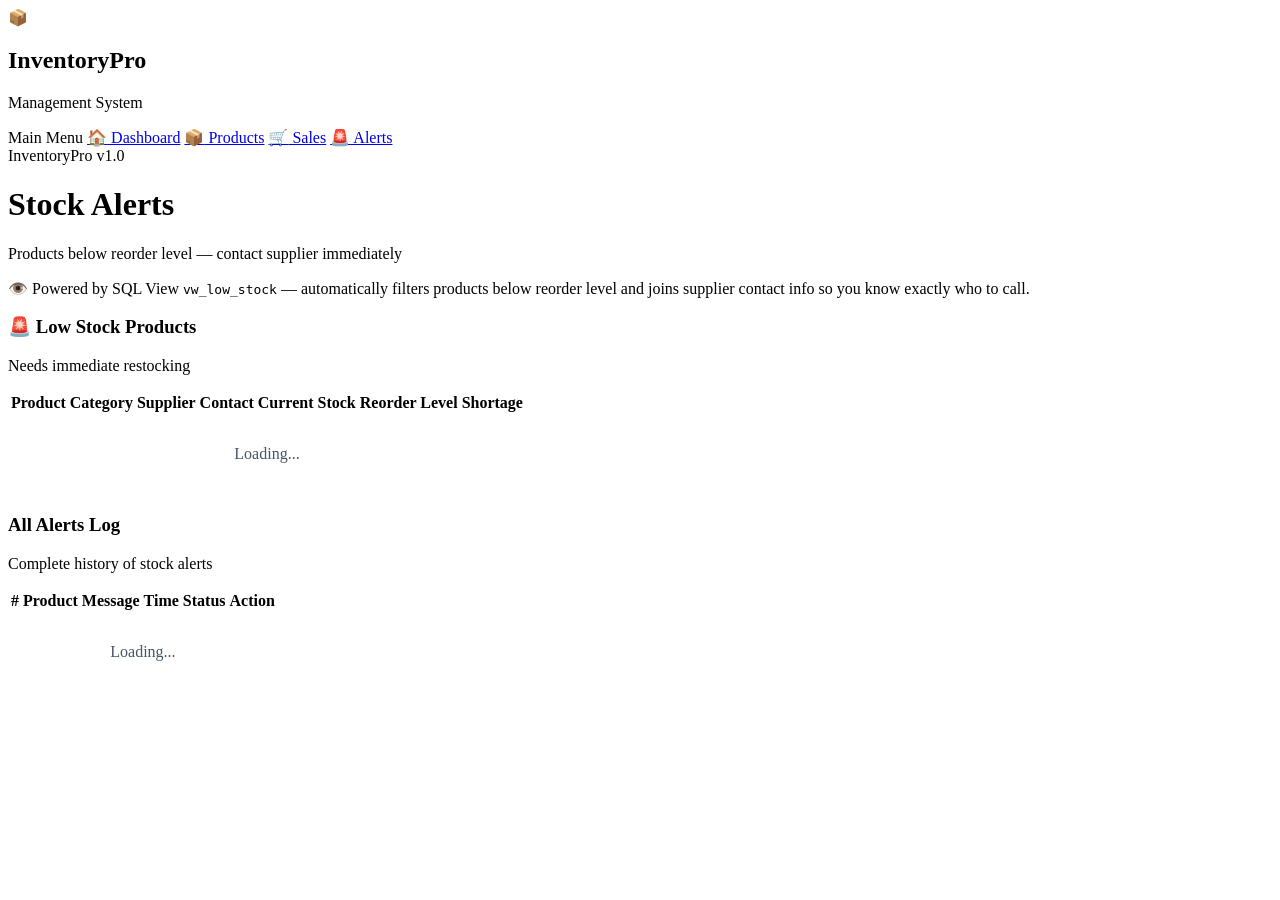
==== templates/alerts.html @ 07bdcb0a "Rename alerts.html to templates/alerts.html" ====
<!DOCTYPE html>
<html lang="en">
<head>
  <meta charset="UTF-8"/>
  <title>Alerts — InventoryPro</title>
  <link href="/static/css/style.css" rel="stylesheet"/>
</head>
<body>
  <aside class="sidebar">
    <div class="sidebar-brand">
      <div class="brand-icon">📦</div>
      <h2>InventoryPro</h2><p>Management System</p>
    </div>
    <span class="nav-section-title">Main Menu</span>
    <a href="/"         class="nav-link"><span class="nav-icon">🏠</span> Dashboard</a>
    <a href="/products" class="nav-link"><span class="nav-icon">📦</span> Products</a>
    <a href="/sales"    class="nav-link"><span class="nav-icon">🛒</span> Sales</a>
    <a href="/alerts"   class="nav-link active"><span class="nav-icon">🚨</span> Alerts</a>
    <div class="sidebar-footer">InventoryPro v1.0</div>
  </aside>

  <main class="main-content">
    <div class="page-header">
      <h1>Stock Alerts</h1>
      <p>Products below reorder level — contact supplier immediately</p>
    </div>

    <!-- VIEW INFO -->
    <div class="info-box">
      <span class="icon">👁️</span>
      <span>Powered by SQL View <code>vw_low_stock</code> — automatically filters products below reorder level and joins supplier contact info so you know exactly who to call.</span>
    </div>

    <!-- LOW STOCK TABLE -->
    <div class="card">
      <div class="card-header"><div><h3>🚨 Low Stock Products</h3><p>Needs immediate restocking</p></div></div>
      <div class="table-wrap">
        <table>
          <thead>
            <tr><th>Product</th><th>Category</th><th>Supplier</th><th>Contact</th><th>Current Stock</th><th>Reorder Level</th><th>Shortage</th></tr>
          </thead>
          <tbody id="lowstock-body">
            <tr><td colspan="7" style="text-align:center;padding:30px;color:#475569">Loading...</td></tr>
          </tbody>
        </table>
      </div>
    </div>

    <!-- ALERTS LOG -->
    <div class="card">
      <div class="card-header"><div><h3>All Alerts Log</h3><p>Complete history of stock alerts</p></div></div>
      <div class="table-wrap">
        <table>
          <thead>
            <tr><th>#</th><th>Product</th><th>Message</th><th>Time</th><th>Status</th><th>Action</th></tr>
          </thead>
          <tbody id="alerts-body">
            <tr><td colspan="6" style="text-align:center;padding:30px;color:#475569">Loading...</td></tr>
          </tbody>
        </table>
      </div>
    </div>
  </main>

  <script>
    async function loadLowStock() {
      const data = await fetch("/api/products").then(r => r.json());
      const low = data.filter(p => p.stock_qty < p.reorder_level);
      const tbody = document.getElementById("lowstock-body");
      if (low.length === 0) {
        tbody.innerHTML = `<tr><td colspan="7" style="text-align:center;padding:30px;color:#4ade80">✅ All products are sufficiently stocked!</td></tr>`;
        return;
      }
      tbody.innerHTML = low.map(p => `
        <tr>
          <td class="td-bold">${p.product}</td>
          <td>${p.category}</td><td>${p.supplier}</td><td>${p.supplier_city}</td>
          <td><span class="badge badge-danger">${p.stock_qty}</span></td>
          <td>${p.reorder_level}</td>
          <td><span class="badge badge-warning">-${p.reorder_level - p.stock_qty} units</span></td>
        </tr>`).join("");
    }

    async function loadAlerts() {
      const data = await fetch("/api/alerts").then(r => r.json());
      document.getElementById("alerts-body").innerHTML = data.map(a => `
        <tr>
          <td><span class="badge badge-info">#${a.alert_id}</span></td>
          <td class="td-bold">${a.product}</td>
          <td style="font-size:12px;color:#64748b">${a.alert_message}</td>
          <td style="font-size:12px">${a.alert_time}</td>
          <td>${a.is_resolved
            ? '<span class="badge badge-success">Resolved</span>'
            : '<span class="badge badge-danger">Active</span>'}</td>
          <td>${!a.is_resolved
            ? `<button class="btn-resolve" onclick="resolveAlert(${a.alert_id})">✓ Resolve</button>`
            : '<span style="color:#475569;font-size:12px">—</span>'}</td>
        </tr>`).join("");
    }

    async function resolveAlert(id) {
      await fetch(`/api/alerts/${id}/resolve`, { method: "POST" });
      loadAlerts();
    }

    loadLowStock(); loadAlerts();
  </script>
</body>
</html>
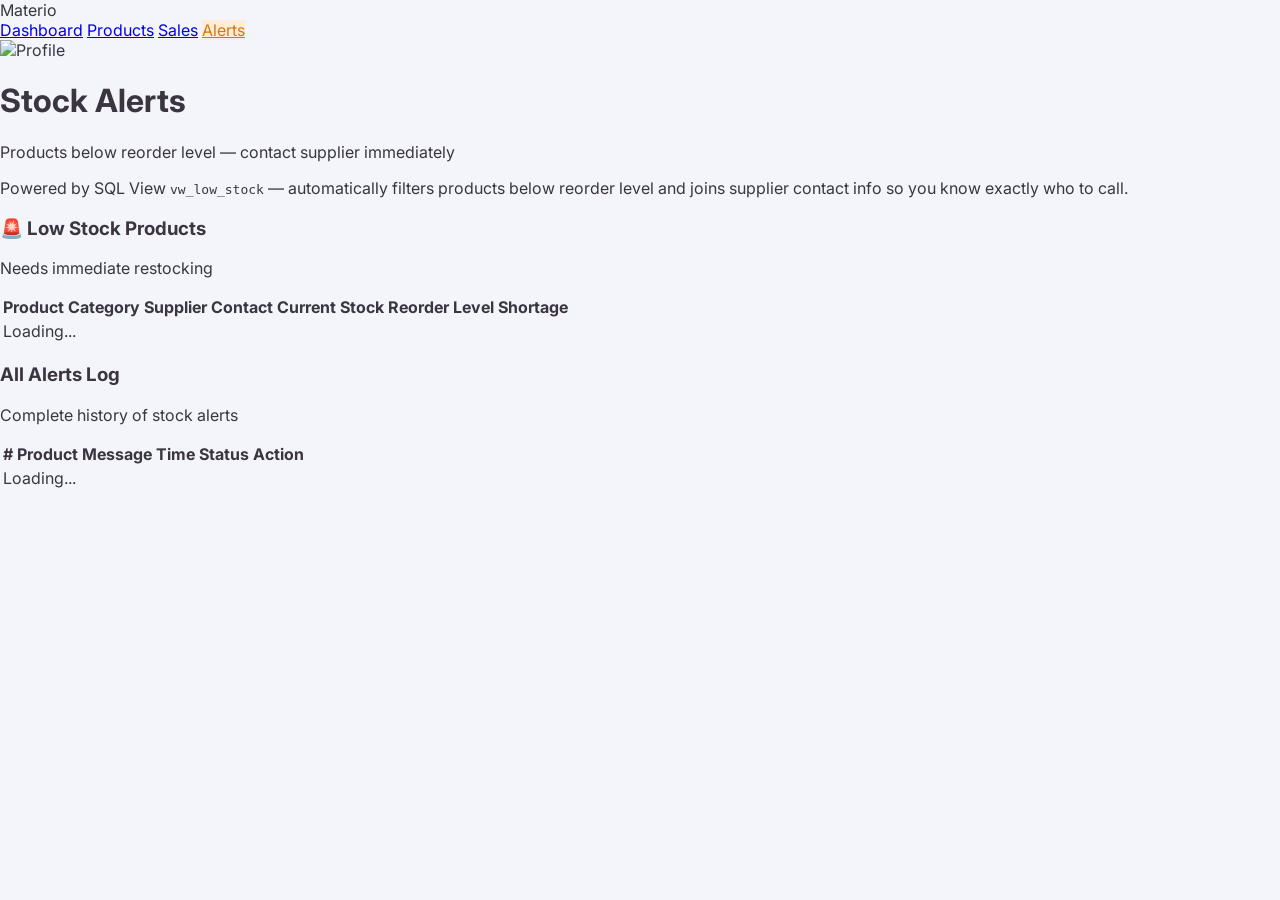
==== commit 8a70942f: "Updated UI to 2.O version" ====
--- a/templates/alerts.html
+++ b/templates/alerts.html
@@ -1,109 +1,203 @@
-<!DOCTYPE html>
-<html lang="en">
-<head>
-  <meta charset="UTF-8"/>
-  <title>Alerts — InventoryPro</title>
-  <link href="/static/css/style.css" rel="stylesheet"/>
-</head>
-<body>
-  <aside class="sidebar">
-    <div class="sidebar-brand">
-      <div class="brand-icon">📦</div>
-      <h2>InventoryPro</h2><p>Management System</p>
-    </div>
-    <span class="nav-section-title">Main Menu</span>
-    <a href="/"         class="nav-link"><span class="nav-icon">🏠</span> Dashboard</a>
-    <a href="/products" class="nav-link"><span class="nav-icon">📦</span> Products</a>
-    <a href="/sales"    class="nav-link"><span class="nav-icon">🛒</span> Sales</a>
-    <a href="/alerts"   class="nav-link active"><span class="nav-icon">🚨</span> Alerts</a>
-    <div class="sidebar-footer">InventoryPro v1.0</div>
-  </aside>
-
-  <main class="main-content">
-    <div class="page-header">
-      <h1>Stock Alerts</h1>
-      <p>Products below reorder level — contact supplier immediately</p>
-    </div>
-
-    <!-- VIEW INFO -->
-    <div class="info-box">
-      <span class="icon">👁️</span>
-      <span>Powered by SQL View <code>vw_low_stock</code> — automatically filters products below reorder level and joins supplier contact info so you know exactly who to call.</span>
-    </div>
-
-    <!-- LOW STOCK TABLE -->
-    <div class="card">
-      <div class="card-header"><div><h3>🚨 Low Stock Products</h3><p>Needs immediate restocking</p></div></div>
-      <div class="table-wrap">
-        <table>
-          <thead>
-            <tr><th>Product</th><th>Category</th><th>Supplier</th><th>Contact</th><th>Current Stock</th><th>Reorder Level</th><th>Shortage</th></tr>
-          </thead>
-          <tbody id="lowstock-body">
-            <tr><td colspan="7" style="text-align:center;padding:30px;color:#475569">Loading...</td></tr>
-          </tbody>
-        </table>
-      </div>
-    </div>
-
-    <!-- ALERTS LOG -->
-    <div class="card">
-      <div class="card-header"><div><h3>All Alerts Log</h3><p>Complete history of stock alerts</p></div></div>
-      <div class="table-wrap">
-        <table>
-          <thead>
-            <tr><th>#</th><th>Product</th><th>Message</th><th>Time</th><th>Status</th><th>Action</th></tr>
-          </thead>
-          <tbody id="alerts-body">
-            <tr><td colspan="6" style="text-align:center;padding:30px;color:#475569">Loading...</td></tr>
-          </tbody>
-        </table>
-      </div>
-    </div>
-  </main>
-
-  <script>
-    async function loadLowStock() {
-      const data = await fetch("/api/products").then(r => r.json());
-      const low = data.filter(p => p.stock_qty < p.reorder_level);
-      const tbody = document.getElementById("lowstock-body");
-      if (low.length === 0) {
-        tbody.innerHTML = `<tr><td colspan="7" style="text-align:center;padding:30px;color:#4ade80">✅ All products are sufficiently stocked!</td></tr>`;
-        return;
-      }
-      tbody.innerHTML = low.map(p => `
-        <tr>
-          <td class="td-bold">${p.product}</td>
-          <td>${p.category}</td><td>${p.supplier}</td><td>${p.supplier_city}</td>
-          <td><span class="badge badge-danger">${p.stock_qty}</span></td>
-          <td>${p.reorder_level}</td>
-          <td><span class="badge badge-warning">-${p.reorder_level - p.stock_qty} units</span></td>
-        </tr>`).join("");
-    }
-
-    async function loadAlerts() {
-      const data = await fetch("/api/alerts").then(r => r.json());
-      document.getElementById("alerts-body").innerHTML = data.map(a => `
-        <tr>
-          <td><span class="badge badge-info">#${a.alert_id}</span></td>
-          <td class="td-bold">${a.product}</td>
-          <td style="font-size:12px;color:#64748b">${a.alert_message}</td>
-          <td style="font-size:12px">${a.alert_time}</td>
-          <td>${a.is_resolved
-            ? '<span class="badge badge-success">Resolved</span>'
-            : '<span class="badge badge-danger">Active</span>'}</td>
-          <td>${!a.is_resolved
-            ? `<button class="btn-resolve" onclick="resolveAlert(${a.alert_id})">✓ Resolve</button>`
-            : '<span style="color:#475569;font-size:12px">—</span>'}</td>
-        </tr>`).join("");
-    }
-
-    async function resolveAlert(id) {
-      await fetch(`/api/alerts/${id}/resolve`, { method: "POST" });
-      loadAlerts();
-    }
-
-    loadLowStock(); loadAlerts();
-  </script>
-</body>
-</html>
+<!DOCTYPE html>
+<html lang="en">
+<head>
+    <meta charset="UTF-8">
+    <meta name="viewport" content="width=device-width, initial-scale=1.0">
+    <title>Alerts - InventoryPro</title>
+    <!-- Tailwind via CDN -->
+    <script src="https://cdn.tailwindcss.com"></script>
+    <script>
+        tailwind.config = {
+            theme: {
+                extend: {
+                    colors: { materio: '#FFB547', background: '#F8F9FB' }
+                }
+            }
+        }
+    </script>
+    <link href="https://fonts.googleapis.com/css2?family=Inter:wght@400;500;600;700&display=swap" rel="stylesheet">
+    <!-- Custom CSS -->
+    <link href="/static/css/style.css" rel="stylesheet">
+    <!-- Heroicons -->
+    <script src="https://unpkg.com/lucide@latest"></script>
+    <style>
+        body { font-family: 'Inter', sans-serif; background-color: #F4F5FA; min-height: 100vh; overflow-x: hidden; }
+        .pill-active { background-color: #FDEEDC; color: #D97706; }
+    </style>
+</head>
+<body class="text-gray-800">
+    <div class="max-w-[1440px] px-8 py-8 mx-auto flex flex-col min-h-screen relative">
+        <!-- Top Navbar Area -->
+        <header class="flex items-center justify-between mb-10 w-full sticky top-0 bg-[#F4F5FA] pt-8 pb-4 z-50 -mt-8">
+            <!-- Brand Logo -->
+            <div class="flex items-center space-x-2.5">
+                <div class="h-8 w-8 relative flex items-center justify-center">
+                    <div class="absolute inset-0 bg-[#FFB547] rounded-tl-lg rounded-bl-lg rounded-br text-transparent" style="transform: skewY(-15deg) scaleY(1.1);"></div>
+                    <div class="absolute right-0 bottom-0 top-0 w-2.5 bg-orange-500 rounded-r shadow-sm"></div>
+                </div>
+                <span class="text-xl font-bold tracking-tight text-gray-900">Materio</span>
+            </div>
+
+            <!-- Central Pill Navigation -->
+            <nav class="hidden md:flex bg-white rounded-full p-1 shadow-sm border border-gray-100 items-center space-x-1 absolute left-1/2 transform -translate-x-1/2">
+                <a href="/" class="text-gray-500 hover:text-gray-800 px-6 py-2 rounded-full text-sm font-medium transition">Dashboard</a>
+                <a href="/products" class="text-gray-500 hover:text-gray-800 px-6 py-2 rounded-full text-sm font-medium transition">Products</a>
+                <a href="/sales" class="text-gray-500 hover:text-gray-800 px-6 py-2 rounded-full text-sm font-medium transition">Sales</a>
+                <a href="/alerts" class="pill-active font-semibold px-6 py-2 rounded-full text-sm transition">Alerts</a>
+            </nav>
+
+            <!-- Right Profile & Utilities -->
+            <div class="flex items-center space-x-4">
+                <div class="relative cursor-pointer text-gray-400 hover:text-gray-700 transition">
+                    <i data-lucide="bell" class="w-5 h-5"></i>
+                    <span class="absolute -top-0.5 -right-0.5 w-2 h-2 bg-materio rounded-full ring-2 ring-[#F4F5FA]"></span>
+                </div>
+                <img src="https://ui-avatars.com/api/?name=Admin&background=0F172A&color=fff" alt="Profile" class="w-9 h-9 rounded-full shadow-sm cursor-pointer border-2 border-white">
+            </div>
+        </header>
+
+        <!-- Main Content Area with Side Icons -->
+        <div class="flex flex-1 relative">
+            
+            <!-- Left Floating Sidebar Icons -->
+            <aside class="w-12 flex flex-col items-center space-y-3 sticky top-32 h-fit z-10 hidden md:flex">
+                <a href="#" id="btn-calendar" class="w-12 h-12 bg-white rounded-2xl shadow-sm border border-gray-100 flex items-center justify-center text-gray-400 hover:text-gray-700 hover:shadow transition">
+                    <i data-lucide="calendar" class="w-5 h-5"></i>
+                </a>
+                <a href="#" id="btn-chart" class="w-12 h-12 bg-white rounded-2xl shadow-sm border border-gray-100 flex items-center justify-center text-gray-400 hover:text-gray-700 hover:shadow transition">
+                    <i data-lucide="bar-chart-2" class="w-5 h-5"></i>
+                </a>
+                <a href="#" id="btn-truck" class="w-12 h-12 bg-white rounded-2xl shadow-sm border border-gray-100 flex items-center justify-center text-gray-400 hover:text-gray-700 hover:shadow transition">
+                    <i data-lucide="truck" class="w-5 h-5"></i>
+                </a>
+                <a href="#" id="btn-users" class="w-12 h-12 bg-white rounded-2xl shadow-sm border border-gray-100 flex items-center justify-center text-gray-400 hover:text-gray-700 hover:shadow transition">
+                    <i data-lucide="users" class="w-5 h-5"></i>
+                </a>
+                <a href="#" id="btn-alert" class="w-12 h-12 bg-white rounded-2xl shadow-sm border border-gray-100 flex items-center justify-center text-gray-400 hover:text-gray-700 hover:shadow transition">
+                    <i data-lucide="alert-triangle" class="w-5 h-5"></i>
+                </a>
+            </aside>
+
+            <!-- Main Body -->
+            <main class="flex-1 w-full md:pl-28">
+
+
+            
+            <div class="mb-6">
+                <h1 class="text-3xl font-semibold text-gray-800">Stock Alerts</h1>
+                <p class="text-gray-500 mt-1">Products below reorder level — contact supplier immediately</p>
+            </div>
+
+            <div class="bg-gray-50 border border-gray-200 text-gray-700 px-4 py-3 rounded-xl mb-6 flex items-start text-sm shadow-sm">
+                <i data-lucide="info" class="w-5 h-5 mr-3 mt-0.5 text-gray-400"></i>
+                <span>Powered by SQL View <code class="bg-white border text-gray-800 px-1.5 py-0.5 rounded font-mono mx-1 shadow-sm">vw_low_stock</code> — automatically filters products below reorder level and joins supplier contact info so you know exactly who to call.</span>
+            </div>
+
+            <!-- LOW STOCK TABLE -->
+            <div class="bg-white rounded-2xl shadow-sm border border-gray-50 overflow-hidden mb-8 stat-card flex flex-col">
+                <div class="p-6 border-b border-gray-50 pb-5">
+                    <h3 class="text-lg font-semibold text-gray-800 flex items-center">🚨 Low Stock Products</h3>
+                    <p class="text-gray-500 text-sm mt-1">Needs immediate restocking</p>
+                </div>
+                <div class="overflow-x-auto w-full">
+                    <table class="w-full text-left text-sm whitespace-nowrap">
+                        <thead class="bg-gray-50/50 text-gray-500 border-b border-gray-100">
+                            <tr>
+                                <th class="px-6 py-4 font-medium">Product</th>
+                                <th class="px-6 py-4 font-medium">Category</th>
+                                <th class="px-6 py-4 font-medium">Supplier</th>
+                                <th class="px-6 py-4 font-medium">Contact</th>
+                                <th class="px-6 py-4 font-medium">Current Stock</th>
+                                <th class="px-6 py-4 font-medium">Reorder Level</th>
+                                <th class="px-6 py-4 font-medium">Shortage</th>
+                            </tr>
+                        </thead>
+                        <tbody id="lowstock-body" class="divide-y divide-gray-50 text-gray-700 border-b border-gray-100">
+                            <tr><td colspan="7" class="px-6 py-8 text-center text-gray-400">Loading...</td></tr>
+                        </tbody>
+                    </table>
+                </div>
+            </div>
+
+            <!-- ALERTS LOG -->
+            <div class="bg-white rounded-2xl shadow-sm border border-gray-50 overflow-hidden stat-card flex flex-col">
+                <div class="p-6 border-b border-gray-50 pb-5">
+                    <h3 class="text-lg font-semibold text-gray-800 flex items-center">All Alerts Log</h3>
+                    <p class="text-gray-500 text-sm mt-1">Complete history of stock alerts</p>
+                </div>
+                <div class="overflow-x-auto w-full">
+                    <table class="w-full text-left text-sm whitespace-nowrap">
+                        <thead class="bg-gray-50/50 text-gray-500 border-b border-gray-100">
+                            <tr>
+                                <th class="px-6 py-4 font-medium">#</th>
+                                <th class="px-6 py-4 font-medium">Product</th>
+                                <th class="px-6 py-4 font-medium">Message</th>
+                                <th class="px-6 py-4 font-medium">Time</th>
+                                <th class="px-6 py-4 font-medium">Status</th>
+                                <th class="px-6 py-4 font-medium">Action</th>
+                            </tr>
+                        </thead>
+                        <tbody id="alerts-body" class="divide-y divide-gray-50 text-gray-700">
+                            <tr><td colspan="6" class="px-6 py-8 text-center text-gray-400">Loading...</td></tr>
+                        </tbody>
+                    </table>
+                </div>
+            </div>
+            
+            </main>
+        </div>
+    </div>
+
+    <script>
+        lucide.createIcons();
+
+        async function loadLowStock() {
+            const data = await fetch("/api/products").then(r => r.json());
+            const low = data.filter(p => p.stock_qty < p.reorder_level);
+            const tbody = document.getElementById("lowstock-body");
+            if (low.length === 0) {
+                tbody.innerHTML = `<tr><td colspan="7" class="px-6 py-10 text-center flex-col flex items-center justify-center text-green-500 font-medium">
+                    <i data-lucide="check-circle" class="w-8 h-8 mb-2"></i> All products are sufficiently stocked!
+                </td></tr>`;
+                lucide.createIcons();
+                return;
+            }
+            tbody.innerHTML = low.map(p => `
+                <tr class="hover:bg-gray-50/50 transition">
+                    <td class="px-6 py-4 font-semibold text-gray-900">${p.product}</td>
+                    <td class="px-6 py-4 text-gray-500">${p.category}</td>
+                    <td class="px-6 py-4">${p.supplier}</td>
+                    <td class="px-6 py-4 text-gray-500">${p.supplier_city || '-'}</td>
+                    <td class="px-6 py-4"><span class="bg-gray-800 text-white px-2.5 py-1 rounded-md text-xs font-semibold shadow-sm">${p.stock_qty}</span></td>
+                    <td class="px-6 py-4 text-gray-500">${p.reorder_level}</td>
+                    <td class="px-6 py-4"><span class="bg-gray-100 text-gray-600 border border-gray-200 px-2.5 py-1 rounded-md text-xs font-medium shadow-sm flex items-center w-fit"><i data-lucide="trending-down" class="w-3 h-3 mr-1"></i> -${p.reorder_level - p.stock_qty} units</span></td>
+                </tr>`).join("");
+        }
+
+        async function loadAlerts() {
+            const data = await fetch("/api/alerts").then(r => r.json());
+            document.getElementById("alerts-body").innerHTML = data.map(a => `
+                <tr class="hover:bg-gray-50/50 transition border-b border-gray-50">
+                    <td class="px-6 py-4"><span class="bg-gray-100 text-gray-600 border border-gray-200 px-2 py-1 rounded-md text-xs font-semibold shadow-sm">#${a.alert_id}</span></td>
+                    <td class="px-6 py-4 font-semibold text-gray-900">${a.product}</td>
+                    <td class="px-6 py-4 text-gray-500"><div class="truncate max-w-sm">${a.alert_message}</div></td>
+                    <td class="px-6 py-4 text-gray-500 text-xs">${a.alert_time}</td>
+                    <td class="px-6 py-4">${a.is_resolved
+                        ? '<span class="bg-gray-50 text-gray-500 border border-gray-200 px-2.5 py-1 rounded text-xs font-medium shadow-sm flex items-center w-fit"><i data-lucide="check" class="w-3 h-3 mr-1"></i> Resolved</span>'
+                        : '<span class="bg-gray-800 text-white border border-gray-700 px-2.5 py-1 rounded text-xs font-semibold shadow-sm flex items-center w-fit"><i data-lucide="alert-circle" class="w-3 h-3 mr-1"></i> Active</span>'}</td>
+                    <td class="px-6 py-4">${!a.is_resolved
+                        ? '<button class="bg-white border border-gray-200 text-gray-700 hover:bg-gray-50 hover:text-gray-900 px-3 py-1.5 rounded-md text-xs transition shadow-[0_1px_2px_rgba(0,0,0,0.05)] font-medium flex items-center" onclick="resolveAlert(' + a.alert_id + ')"><i data-lucide="check" class="w-3 h-3 mr-1"></i> Resolve</button>'
+                        : '<span class="text-gray-300">—</span>'}</td>
+                </tr>`).join("");
+            lucide.createIcons();
+        }
+
+        async function resolveAlert(id) {
+            await fetch(`/api/alerts/${id}/resolve`, { method: "POST" });
+            loadAlerts();
+        }
+
+        loadLowStock(); loadAlerts();
+    </script>
+</body>
+</html>
--- a/static/css/style.css
+++ b/static/css/style.css
@@ -0,0 +1,77 @@
+@import url('https://fonts.googleapis.com/css2?family=Inter:wght@400;500;600;700&display=swap');
+
+:root {
+  --primary-color: #FFB547;
+  --bg-color: #F8F9FB;
+  --card-bg: #FFFFFF;
+  --text-main: #3A3541;
+  --text-muted: #89868D;
+  --highlight-color: #FFF3E0;
+}
+
+body {
+  font-family: 'Inter', sans-serif;
+  background-color: var(--bg-color);
+  color: var(--text-main);
+  margin: 0;
+  padding: 0;
+}
+
+/* Sidebar Active & Hover States */
+.sidebar-item {
+  transition: all 0.3s ease;
+}
+
+.sidebar-item:hover {
+  background-color: #f3f4f6;
+  transform: translateX(4px);
+}
+
+.sidebar-item.active {
+  background-color: var(--highlight-color);
+  color: #E65100;
+  font-weight: 600;
+}
+
+.sidebar-item.active .icon {
+  color: var(--primary-color);
+}
+
+/* Card Styles */
+.stat-card {
+  transition: transform 0.3s ease, box-shadow 0.3s ease;
+}
+
+.stat-card:hover {
+  transform: translateY(-5px);
+  box-shadow: 0 10px 20px rgba(0, 0, 0, 0.05);
+}
+
+/* Utilities */
+.text-primary-materio {
+  color: var(--primary-color);
+}
+
+.bg-primary-materio {
+  background-color: var(--primary-color);
+}
+
+.bg-materio-gradient {
+  background: linear-gradient(135deg, rgba(255,181,71,0.2) 0%, rgba(255,181,71,0.05) 100%);
+}
+
+.progress-bar-fill {
+  background-color: var(--primary-color);
+  transition: width 1s ease-in-out;
+}
+
+.icon-box {
+  display: flex;
+  align-items: center;
+  justify-content: center;
+  width: 40px;
+  height: 40px;
+  border-radius: 8px;
+  background-color: #f3f4f6;
+  color: var(--text-muted);
+}
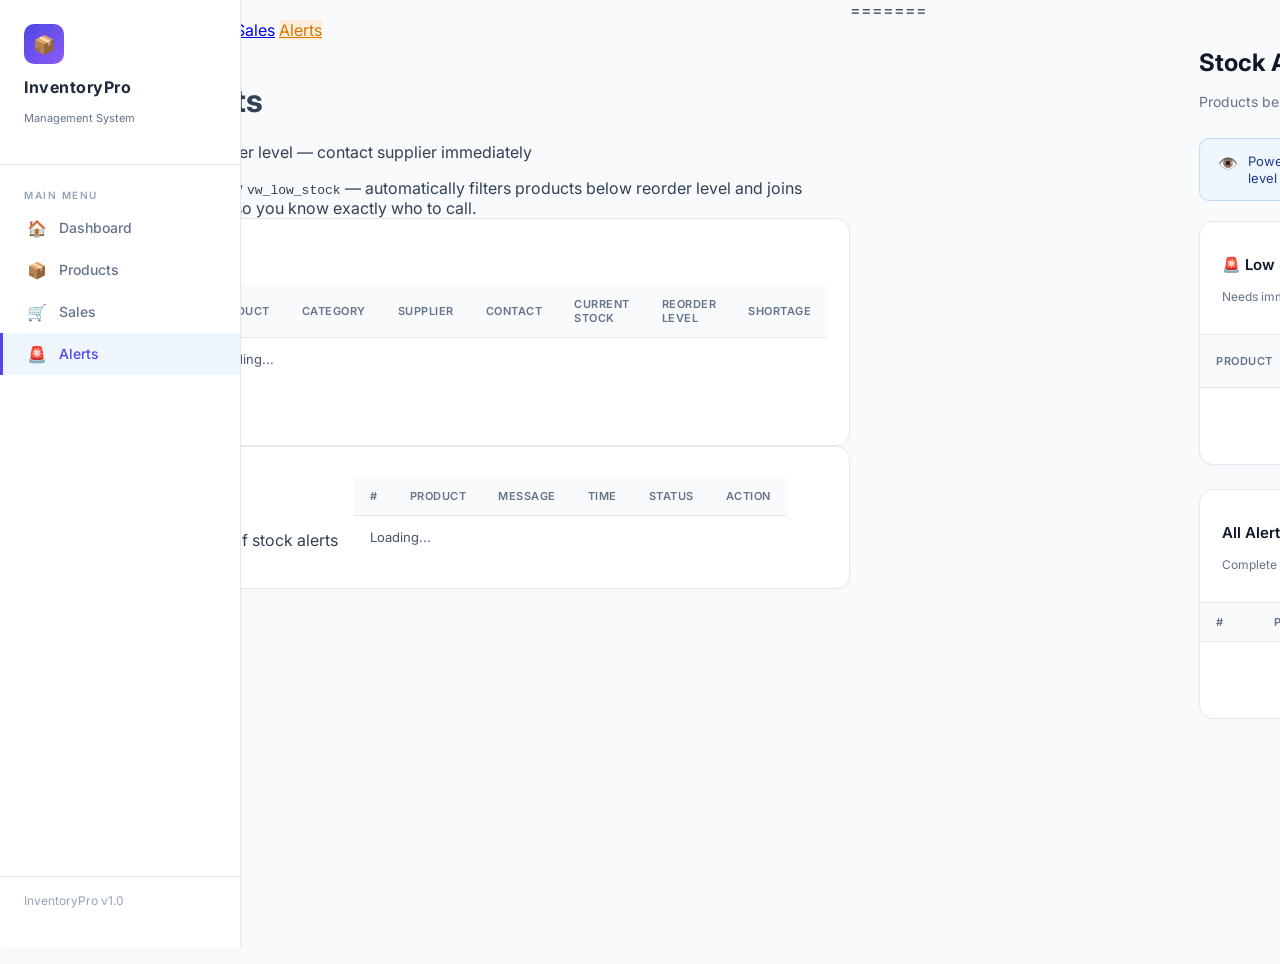
==== commit 568eb0a2: "Updated Entire Frontend" ====
--- a/templates/alerts.html
+++ b/templates/alerts.html
@@ -1,3 +1,4 @@
+<<<<<<< HEAD
 <!DOCTYPE html>
 <html lang="en">
 <head>
@@ -200,4 +201,115 @@
         loadLowStock(); loadAlerts();
     </script>
 </body>
-</html>+</html>
+=======
+<!DOCTYPE html>
+<html lang="en">
+<head>
+  <meta charset="UTF-8"/>
+  <title>Alerts — InventoryPro</title>
+  <link href="/static/css/style.css" rel="stylesheet"/>
+</head>
+<body>
+  <aside class="sidebar">
+    <div class="sidebar-brand">
+      <div class="brand-icon">📦</div>
+      <h2>InventoryPro</h2><p>Management System</p>
+    </div>
+    <span class="nav-section-title">Main Menu</span>
+    <a href="/"         class="nav-link"><span class="nav-icon">🏠</span> Dashboard</a>
+    <a href="/products" class="nav-link"><span class="nav-icon">📦</span> Products</a>
+    <a href="/sales"    class="nav-link"><span class="nav-icon">🛒</span> Sales</a>
+    <a href="/alerts"   class="nav-link active"><span class="nav-icon">🚨</span> Alerts</a>
+    <div class="sidebar-footer">InventoryPro v1.0</div>
+  </aside>
+
+  <main class="main-content">
+    <div class="page-header">
+      <h1>Stock Alerts</h1>
+      <p>Products below reorder level — contact supplier immediately</p>
+    </div>
+
+    <!-- VIEW INFO -->
+    <div class="info-box">
+      <span class="icon">👁️</span>
+      <span>Powered by SQL View <code>vw_low_stock</code> — automatically filters products below reorder level and joins supplier contact info so you know exactly who to call.</span>
+    </div>
+
+    <!-- LOW STOCK TABLE -->
+    <div class="card">
+      <div class="card-header"><div><h3>🚨 Low Stock Products</h3><p>Needs immediate restocking</p></div></div>
+      <div class="table-wrap">
+        <table>
+          <thead>
+            <tr><th>Product</th><th>Category</th><th>Supplier</th><th>Contact</th><th>Current Stock</th><th>Reorder Level</th><th>Shortage</th></tr>
+          </thead>
+          <tbody id="lowstock-body">
+            <tr><td colspan="7" style="text-align:center;padding:30px;color:#475569">Loading...</td></tr>
+          </tbody>
+        </table>
+      </div>
+    </div>
+
+    <!-- ALERTS LOG -->
+    <div class="card">
+      <div class="card-header"><div><h3>All Alerts Log</h3><p>Complete history of stock alerts</p></div></div>
+      <div class="table-wrap">
+        <table>
+          <thead>
+            <tr><th>#</th><th>Product</th><th>Message</th><th>Time</th><th>Status</th><th>Action</th></tr>
+          </thead>
+          <tbody id="alerts-body">
+            <tr><td colspan="6" style="text-align:center;padding:30px;color:#475569">Loading...</td></tr>
+          </tbody>
+        </table>
+      </div>
+    </div>
+  </main>
+
+  <script>
+    async function loadLowStock() {
+      const data = await fetch("/api/products").then(r => r.json());
+      const low = data.filter(p => p.stock_qty < p.reorder_level);
+      const tbody = document.getElementById("lowstock-body");
+      if (low.length === 0) {
+        tbody.innerHTML = `<tr><td colspan="7" style="text-align:center;padding:30px;color:#4ade80">✅ All products are sufficiently stocked!</td></tr>`;
+        return;
+      }
+      tbody.innerHTML = low.map(p => `
+        <tr>
+          <td class="td-bold">${p.product}</td>
+          <td>${p.category}</td><td>${p.supplier}</td><td>${p.supplier_city}</td>
+          <td><span class="badge badge-danger">${p.stock_qty}</span></td>
+          <td>${p.reorder_level}</td>
+          <td><span class="badge badge-warning">-${p.reorder_level - p.stock_qty} units</span></td>
+        </tr>`).join("");
+    }
+
+    async function loadAlerts() {
+      const data = await fetch("/api/alerts").then(r => r.json());
+      document.getElementById("alerts-body").innerHTML = data.map(a => `
+        <tr>
+          <td><span class="badge badge-info">#${a.alert_id}</span></td>
+          <td class="td-bold">${a.product}</td>
+          <td style="font-size:12px;color:#64748b">${a.alert_message}</td>
+          <td style="font-size:12px">${a.alert_time}</td>
+          <td>${a.is_resolved
+            ? '<span class="badge badge-success">Resolved</span>'
+            : '<span class="badge badge-danger">Active</span>'}</td>
+          <td>${!a.is_resolved
+            ? `<button class="btn-resolve" onclick="resolveAlert(${a.alert_id})">✓ Resolve</button>`
+            : '<span style="color:#475569;font-size:12px">—</span>'}</td>
+        </tr>`).join("");
+    }
+
+    async function resolveAlert(id) {
+      await fetch(`/api/alerts/${id}/resolve`, { method: "POST" });
+      loadAlerts();
+    }
+
+    loadLowStock(); loadAlerts();
+  </script>
+</body>
+</html>
+>>>>>>> e9850321be0d01f9bf24ae43ecd6dadbc2d1cb06
--- a/static/css/style.css
+++ b/static/css/style.css
@@ -1,3 +1,4 @@
+<<<<<<< HEAD
 @import url('https://fonts.googleapis.com/css2?family=Inter:wght@400;500;600;700&display=swap');
 
 :root {
@@ -74,4 +75,348 @@
   border-radius: 8px;
   background-color: #f3f4f6;
   color: var(--text-muted);
-}+}
+=======
+/* ========== BASE ========== */
+* { margin: 0; padding: 0; box-sizing: border-box; }
+
+body {
+  font-family: 'Inter', 'Segoe UI', sans-serif;
+  background: #f8fafc;
+  color: #334155;
+  display: flex;
+  min-height: 100vh;
+}
+
+/* ========== SIDEBAR ========== */
+.sidebar {
+  width: 240px;
+  min-height: 100vh;
+  background: #ffffff;
+  padding: 24px 0;
+  position: fixed;
+  top: 0; left: 0;
+  display: flex;
+  flex-direction: column;
+  border-right: 1px solid #e2e8f0;
+  z-index: 100;
+  box-shadow: 2px 0 10px rgba(0,0,0,0.02);
+}
+
+.sidebar-brand {
+  padding: 0 24px 28px;
+  border-bottom: 1px solid #e2e8f0;
+  margin-bottom: 16px;
+}
+
+.sidebar-brand .brand-icon {
+  width: 40px; height: 40px;
+  background: linear-gradient(135deg, #4f46e5, #8b5cf6);
+  border-radius: 10px;
+  display: flex; align-items: center; justify-content: center;
+  font-size: 18px; margin-bottom: 10px;
+  color: white;
+}
+
+.sidebar-brand h2 {
+  font-size: 16px; font-weight: 700;
+  color: #1e293b; letter-spacing: 0.5px;
+}
+
+.sidebar-brand p {
+  font-size: 11px; color: #64748b; margin-top: 2px;
+}
+
+.nav-section-title {
+  font-size: 10px; font-weight: 600;
+  color: #94a3b8; letter-spacing: 1.5px;
+  text-transform: uppercase;
+  padding: 8px 24px 6px;
+}
+
+.nav-link {
+  display: flex; align-items: center; gap: 12px;
+  padding: 11px 24px;
+  color: #64748b;
+  text-decoration: none;
+  font-size: 14px; font-weight: 500;
+  border-left: 3px solid transparent;
+  transition: all 0.2s;
+}
+
+.nav-link:hover {
+  background: #f1f5f9;
+  color: #334155;
+}
+
+.nav-link.active {
+  background: #eff6ff;
+  color: #4f46e5;
+  border-left-color: #4f46e5;
+}
+
+.nav-link .nav-icon { font-size: 16px; width: 20px; text-align: center; }
+
+.sidebar-footer {
+  margin-top: auto;
+  padding: 16px 24px;
+  border-top: 1px solid #e2e8f0;
+  font-size: 12px; color: #94a3b8;
+}
+
+/* ========== MAIN CONTENT ========== */
+.main-content {
+  margin-left: 240px;
+  flex: 1;
+  padding: 32px;
+  min-height: 100vh;
+}
+
+.page-header { margin-bottom: 28px; }
+.page-header h1 { font-size: 24px; font-weight: 700; color: #0f172a; }
+.page-header p  { font-size: 14px; color: #64748b; margin-top: 4px; }
+
+/* ========== STAT CARDS ========== */
+.stats-grid {
+  display: grid;
+  grid-template-columns: repeat(4, 1fr);
+  gap: 20px;
+  margin-bottom: 28px;
+}
+
+.stat-card {
+  background: #ffffff;
+  border: 1px solid #e2e8f0;
+  border-radius: 14px;
+  padding: 22px;
+  display: flex;
+  align-items: center;
+  gap: 16px;
+  transition: transform 0.2s, box-shadow 0.2s;
+  cursor: default;
+  box-shadow: 0 2px 4px rgba(0,0,0,0.02);
+}
+
+.stat-card:hover {
+  transform: translateY(-3px);
+  box-shadow: 0 10px 25px rgba(0,0,0,0.05);
+}
+
+.stat-icon {
+  width: 50px; height: 50px;
+  border-radius: 12px;
+  display: flex; align-items: center; justify-content: center;
+  font-size: 20px; flex-shrink: 0;
+}
+
+.stat-icon.purple { background: rgba(79,70,229,0.1); color: #4f46e5; }
+.stat-icon.green  { background: rgba(34,197,94,0.1);  color: #16a34a; }
+.stat-icon.amber  { background: rgba(245,158,11,0.1); color: #d97706; }
+.stat-icon.red    { background: rgba(239,68,68,0.1);  color: #dc2626; }
+
+.stat-info .label { font-size: 12px; color: #64748b; margin-bottom: 4px; font-weight: 500; }
+.stat-info .value { font-size: 26px; font-weight: 700; color: #0f172a; line-height: 1; }
+.stat-info .sub   { font-size: 11px; color: #16a34a; margin-top: 4px; font-weight: 500; }
+
+/* ========== CARDS ========== */
+.card {
+  background: #ffffff;
+  border: 1px solid #e2e8f0;
+  border-radius: 14px;
+  overflow: hidden;
+  margin-bottom: 24px;
+  box-shadow: 0 2px 6px rgba(0,0,0,0.02);
+}
+
+.card-header {
+  padding: 18px 22px;
+  border-bottom: 1px solid #e2e8f0;
+  display: flex; align-items: center;
+  justify-content: space-between;
+}
+
+.card-header h3 { font-size: 15px; font-weight: 600; color: #0f172a; }
+.card-header p  { font-size: 12px; color: #64748b; margin-top: 2px; }
+.card-body { padding: 22px; }
+
+/* ========== TABLES ========== */
+.table-wrap { overflow-x: auto; }
+
+table {
+  width: 100%; border-collapse: collapse;
+  font-size: 13px;
+}
+
+thead th {
+  padding: 12px 16px;
+  text-align: left;
+  font-size: 11px; font-weight: 600;
+  color: #64748b;
+  text-transform: uppercase; letter-spacing: 0.5px;
+  border-bottom: 1px solid #e2e8f0;
+  background: #f8fafc;
+}
+
+tbody td {
+  padding: 13px 16px;
+  border-bottom: 1px solid #f1f5f9;
+  color: #475569;
+  vertical-align: middle;
+}
+
+tbody tr:hover td { background: #f8fafc; }
+tbody tr:last-child td { border-bottom: none; }
+
+.td-bold { font-weight: 600; color: #1e293b; }
+
+/* ========== BADGES ========== */
+.badge {
+  display: inline-flex; align-items: center;
+  padding: 4px 10px; border-radius: 20px;
+  font-size: 11px; font-weight: 600;
+}
+
+.badge-success { background: rgba(34,197,94,0.1);  color: #16a34a; }
+.badge-danger  { background: rgba(239,68,68,0.1);  color: #dc2626; }
+.badge-warning { background: rgba(245,158,11,0.1); color: #d97706; }
+.badge-info    { background: rgba(79,70,229,0.1);  color: #4f46e5; }
+
+/* ========== FORMS ========== */
+.form-grid {
+  display: grid;
+  grid-template-columns: repeat(auto-fill, minmax(200px, 1fr));
+  gap: 16px;
+  margin-bottom: 20px;
+}
+
+.form-group label {
+  display: block;
+  font-size: 12px; font-weight: 600;
+  color: #475569;
+  margin-bottom: 7px;
+}
+
+.form-control, .form-select {
+  width: 100%;
+  background: #ffffff;
+  border: 1px solid #cbd5e1;
+  border-radius: 8px;
+  padding: 10px 14px;
+  font-size: 13px; color: #334155;
+  outline: none;
+  transition: border-color 0.2s, box-shadow 0.2s;
+  font-family: 'Inter', 'Segoe UI', sans-serif;
+}
+
+.form-control:focus, .form-select:focus {
+  border-color: #4f46e5;
+  box-shadow: 0 0 0 3px rgba(79,70,229,0.1);
+}
+
+.form-select option { background: #ffffff; }
+
+/* ========== BUTTONS ========== */
+.btn {
+  display: inline-flex; align-items: center; gap: 7px;
+  padding: 10px 20px;
+  border-radius: 8px; border: none;
+  font-size: 13px; font-weight: 600;
+  cursor: pointer; transition: all 0.2s;
+  font-family: 'Inter', 'Segoe UI', sans-serif;
+}
+
+.btn-primary {
+  background: linear-gradient(135deg, #4f46e5, #7c3aed);
+  color: #fff;
+  box-shadow: 0 2px 4px rgba(79,70,229,0.2);
+}
+
+.btn-primary:hover { opacity: 0.95; transform: translateY(-1px); box-shadow: 0 4px 8px rgba(79,70,229,0.3); }
+
+.btn-success {
+  background: #10b981;
+  color: #fff;
+  box-shadow: 0 2px 4px rgba(16,185,129,0.2);
+}
+
+.btn-success:hover { background: #059669; }
+
+.btn-sm {
+  padding: 6px 14px; font-size: 12px;
+}
+
+.btn-resolve {
+  background: rgba(79,70,229,0.1);
+  color: #4f46e5;
+  border: 1px solid rgba(79,70,229,0.2);
+  padding: 5px 12px; font-size: 11px;
+  border-radius: 6px; cursor: pointer;
+  font-weight: 600; transition: all 0.2s;
+}
+
+.btn-resolve:hover { background: rgba(79,70,229,0.15); border-color: rgba(79,70,229,0.3); }
+
+/* ========== ALERTS / MESSAGES ========== */
+.msg-success {
+  background: #f0fdf4;
+  border: 1px solid #bbf7d0;
+  color: #16a34a;
+  padding: 12px 16px; border-radius: 8px;
+  font-size: 13px; margin-top: 12px;
+}
+
+.msg-error {
+  background: #fef2f2;
+  border: 1px solid #fecaca;
+  color: #dc2626;
+  padding: 12px 16px; border-radius: 8px;
+  font-size: 13px; margin-top: 12px;
+}
+
+.info-box {
+  background: #eff6ff;
+  border: 1px solid #bfdbfe;
+  border-radius: 10px;
+  padding: 14px 18px;
+  font-size: 13px; color: #1e3a8a;
+  margin-bottom: 20px;
+  display: flex; gap: 10px; align-items: flex-start;
+}
+
+.info-box .icon { color: #3b82f6; font-size: 16px; flex-shrink: 0; }
+.info-box code {
+  background: rgba(59,130,246,0.1);
+  color: #2563eb; padding: 2px 6px;
+  border-radius: 4px; font-size: 12px; font-weight: 600;
+}
+
+/* ========== CHART ========== */
+.charts-grid {
+  display: grid;
+  grid-template-columns: 1fr 1fr;
+  gap: 20px;
+  margin-bottom: 24px;
+}
+
+canvas { max-width: 100%; }
+
+/* ========== ANIMATIONS ========== */
+@keyframes fadeInUp {
+  from { opacity: 0; transform: translateY(16px); }
+  to   { opacity: 1; transform: translateY(0); }
+}
+
+.stat-card { animation: fadeInUp 0.4s ease both; }
+.stat-card:nth-child(1) { animation-delay: 0.05s; }
+.stat-card:nth-child(2) { animation-delay: 0.10s; }
+.stat-card:nth-child(3) { animation-delay: 0.15s; }
+.stat-card:nth-child(4) { animation-delay: 0.20s; }
+
+.card { animation: fadeInUp 0.4s ease 0.2s both; }
+
+/* ========== SCROLLBAR ========== */
+::-webkit-scrollbar { width: 8px; height: 8px; }
+::-webkit-scrollbar-track { background: #f8fafc; }
+::-webkit-scrollbar-thumb { background: #cbd5e1; border-radius: 4px; }
+::-webkit-scrollbar-thumb:hover { background: #94a3b8; }
+>>>>>>> e9850321be0d01f9bf24ae43ecd6dadbc2d1cb06
--- a/static/css/style.css
+++ b/static/css/style.css
@@ -1,3 +1,4 @@
+<<<<<<< HEAD
 @import url('https://fonts.googleapis.com/css2?family=Inter:wght@400;500;600;700&display=swap');
 
 :root {
@@ -74,4 +75,348 @@
   border-radius: 8px;
   background-color: #f3f4f6;
   color: var(--text-muted);
-}+}
+=======
+/* ========== BASE ========== */
+* { margin: 0; padding: 0; box-sizing: border-box; }
+
+body {
+  font-family: 'Inter', 'Segoe UI', sans-serif;
+  background: #f8fafc;
+  color: #334155;
+  display: flex;
+  min-height: 100vh;
+}
+
+/* ========== SIDEBAR ========== */
+.sidebar {
+  width: 240px;
+  min-height: 100vh;
+  background: #ffffff;
+  padding: 24px 0;
+  position: fixed;
+  top: 0; left: 0;
+  display: flex;
+  flex-direction: column;
+  border-right: 1px solid #e2e8f0;
+  z-index: 100;
+  box-shadow: 2px 0 10px rgba(0,0,0,0.02);
+}
+
+.sidebar-brand {
+  padding: 0 24px 28px;
+  border-bottom: 1px solid #e2e8f0;
+  margin-bottom: 16px;
+}
+
+.sidebar-brand .brand-icon {
+  width: 40px; height: 40px;
+  background: linear-gradient(135deg, #4f46e5, #8b5cf6);
+  border-radius: 10px;
+  display: flex; align-items: center; justify-content: center;
+  font-size: 18px; margin-bottom: 10px;
+  color: white;
+}
+
+.sidebar-brand h2 {
+  font-size: 16px; font-weight: 700;
+  color: #1e293b; letter-spacing: 0.5px;
+}
+
+.sidebar-brand p {
+  font-size: 11px; color: #64748b; margin-top: 2px;
+}
+
+.nav-section-title {
+  font-size: 10px; font-weight: 600;
+  color: #94a3b8; letter-spacing: 1.5px;
+  text-transform: uppercase;
+  padding: 8px 24px 6px;
+}
+
+.nav-link {
+  display: flex; align-items: center; gap: 12px;
+  padding: 11px 24px;
+  color: #64748b;
+  text-decoration: none;
+  font-size: 14px; font-weight: 500;
+  border-left: 3px solid transparent;
+  transition: all 0.2s;
+}
+
+.nav-link:hover {
+  background: #f1f5f9;
+  color: #334155;
+}
+
+.nav-link.active {
+  background: #eff6ff;
+  color: #4f46e5;
+  border-left-color: #4f46e5;
+}
+
+.nav-link .nav-icon { font-size: 16px; width: 20px; text-align: center; }
+
+.sidebar-footer {
+  margin-top: auto;
+  padding: 16px 24px;
+  border-top: 1px solid #e2e8f0;
+  font-size: 12px; color: #94a3b8;
+}
+
+/* ========== MAIN CONTENT ========== */
+.main-content {
+  margin-left: 240px;
+  flex: 1;
+  padding: 32px;
+  min-height: 100vh;
+}
+
+.page-header { margin-bottom: 28px; }
+.page-header h1 { font-size: 24px; font-weight: 700; color: #0f172a; }
+.page-header p  { font-size: 14px; color: #64748b; margin-top: 4px; }
+
+/* ========== STAT CARDS ========== */
+.stats-grid {
+  display: grid;
+  grid-template-columns: repeat(4, 1fr);
+  gap: 20px;
+  margin-bottom: 28px;
+}
+
+.stat-card {
+  background: #ffffff;
+  border: 1px solid #e2e8f0;
+  border-radius: 14px;
+  padding: 22px;
+  display: flex;
+  align-items: center;
+  gap: 16px;
+  transition: transform 0.2s, box-shadow 0.2s;
+  cursor: default;
+  box-shadow: 0 2px 4px rgba(0,0,0,0.02);
+}
+
+.stat-card:hover {
+  transform: translateY(-3px);
+  box-shadow: 0 10px 25px rgba(0,0,0,0.05);
+}
+
+.stat-icon {
+  width: 50px; height: 50px;
+  border-radius: 12px;
+  display: flex; align-items: center; justify-content: center;
+  font-size: 20px; flex-shrink: 0;
+}
+
+.stat-icon.purple { background: rgba(79,70,229,0.1); color: #4f46e5; }
+.stat-icon.green  { background: rgba(34,197,94,0.1);  color: #16a34a; }
+.stat-icon.amber  { background: rgba(245,158,11,0.1); color: #d97706; }
+.stat-icon.red    { background: rgba(239,68,68,0.1);  color: #dc2626; }
+
+.stat-info .label { font-size: 12px; color: #64748b; margin-bottom: 4px; font-weight: 500; }
+.stat-info .value { font-size: 26px; font-weight: 700; color: #0f172a; line-height: 1; }
+.stat-info .sub   { font-size: 11px; color: #16a34a; margin-top: 4px; font-weight: 500; }
+
+/* ========== CARDS ========== */
+.card {
+  background: #ffffff;
+  border: 1px solid #e2e8f0;
+  border-radius: 14px;
+  overflow: hidden;
+  margin-bottom: 24px;
+  box-shadow: 0 2px 6px rgba(0,0,0,0.02);
+}
+
+.card-header {
+  padding: 18px 22px;
+  border-bottom: 1px solid #e2e8f0;
+  display: flex; align-items: center;
+  justify-content: space-between;
+}
+
+.card-header h3 { font-size: 15px; font-weight: 600; color: #0f172a; }
+.card-header p  { font-size: 12px; color: #64748b; margin-top: 2px; }
+.card-body { padding: 22px; }
+
+/* ========== TABLES ========== */
+.table-wrap { overflow-x: auto; }
+
+table {
+  width: 100%; border-collapse: collapse;
+  font-size: 13px;
+}
+
+thead th {
+  padding: 12px 16px;
+  text-align: left;
+  font-size: 11px; font-weight: 600;
+  color: #64748b;
+  text-transform: uppercase; letter-spacing: 0.5px;
+  border-bottom: 1px solid #e2e8f0;
+  background: #f8fafc;
+}
+
+tbody td {
+  padding: 13px 16px;
+  border-bottom: 1px solid #f1f5f9;
+  color: #475569;
+  vertical-align: middle;
+}
+
+tbody tr:hover td { background: #f8fafc; }
+tbody tr:last-child td { border-bottom: none; }
+
+.td-bold { font-weight: 600; color: #1e293b; }
+
+/* ========== BADGES ========== */
+.badge {
+  display: inline-flex; align-items: center;
+  padding: 4px 10px; border-radius: 20px;
+  font-size: 11px; font-weight: 600;
+}
+
+.badge-success { background: rgba(34,197,94,0.1);  color: #16a34a; }
+.badge-danger  { background: rgba(239,68,68,0.1);  color: #dc2626; }
+.badge-warning { background: rgba(245,158,11,0.1); color: #d97706; }
+.badge-info    { background: rgba(79,70,229,0.1);  color: #4f46e5; }
+
+/* ========== FORMS ========== */
+.form-grid {
+  display: grid;
+  grid-template-columns: repeat(auto-fill, minmax(200px, 1fr));
+  gap: 16px;
+  margin-bottom: 20px;
+}
+
+.form-group label {
+  display: block;
+  font-size: 12px; font-weight: 600;
+  color: #475569;
+  margin-bottom: 7px;
+}
+
+.form-control, .form-select {
+  width: 100%;
+  background: #ffffff;
+  border: 1px solid #cbd5e1;
+  border-radius: 8px;
+  padding: 10px 14px;
+  font-size: 13px; color: #334155;
+  outline: none;
+  transition: border-color 0.2s, box-shadow 0.2s;
+  font-family: 'Inter', 'Segoe UI', sans-serif;
+}
+
+.form-control:focus, .form-select:focus {
+  border-color: #4f46e5;
+  box-shadow: 0 0 0 3px rgba(79,70,229,0.1);
+}
+
+.form-select option { background: #ffffff; }
+
+/* ========== BUTTONS ========== */
+.btn {
+  display: inline-flex; align-items: center; gap: 7px;
+  padding: 10px 20px;
+  border-radius: 8px; border: none;
+  font-size: 13px; font-weight: 600;
+  cursor: pointer; transition: all 0.2s;
+  font-family: 'Inter', 'Segoe UI', sans-serif;
+}
+
+.btn-primary {
+  background: linear-gradient(135deg, #4f46e5, #7c3aed);
+  color: #fff;
+  box-shadow: 0 2px 4px rgba(79,70,229,0.2);
+}
+
+.btn-primary:hover { opacity: 0.95; transform: translateY(-1px); box-shadow: 0 4px 8px rgba(79,70,229,0.3); }
+
+.btn-success {
+  background: #10b981;
+  color: #fff;
+  box-shadow: 0 2px 4px rgba(16,185,129,0.2);
+}
+
+.btn-success:hover { background: #059669; }
+
+.btn-sm {
+  padding: 6px 14px; font-size: 12px;
+}
+
+.btn-resolve {
+  background: rgba(79,70,229,0.1);
+  color: #4f46e5;
+  border: 1px solid rgba(79,70,229,0.2);
+  padding: 5px 12px; font-size: 11px;
+  border-radius: 6px; cursor: pointer;
+  font-weight: 600; transition: all 0.2s;
+}
+
+.btn-resolve:hover { background: rgba(79,70,229,0.15); border-color: rgba(79,70,229,0.3); }
+
+/* ========== ALERTS / MESSAGES ========== */
+.msg-success {
+  background: #f0fdf4;
+  border: 1px solid #bbf7d0;
+  color: #16a34a;
+  padding: 12px 16px; border-radius: 8px;
+  font-size: 13px; margin-top: 12px;
+}
+
+.msg-error {
+  background: #fef2f2;
+  border: 1px solid #fecaca;
+  color: #dc2626;
+  padding: 12px 16px; border-radius: 8px;
+  font-size: 13px; margin-top: 12px;
+}
+
+.info-box {
+  background: #eff6ff;
+  border: 1px solid #bfdbfe;
+  border-radius: 10px;
+  padding: 14px 18px;
+  font-size: 13px; color: #1e3a8a;
+  margin-bottom: 20px;
+  display: flex; gap: 10px; align-items: flex-start;
+}
+
+.info-box .icon { color: #3b82f6; font-size: 16px; flex-shrink: 0; }
+.info-box code {
+  background: rgba(59,130,246,0.1);
+  color: #2563eb; padding: 2px 6px;
+  border-radius: 4px; font-size: 12px; font-weight: 600;
+}
+
+/* ========== CHART ========== */
+.charts-grid {
+  display: grid;
+  grid-template-columns: 1fr 1fr;
+  gap: 20px;
+  margin-bottom: 24px;
+}
+
+canvas { max-width: 100%; }
+
+/* ========== ANIMATIONS ========== */
+@keyframes fadeInUp {
+  from { opacity: 0; transform: translateY(16px); }
+  to   { opacity: 1; transform: translateY(0); }
+}
+
+.stat-card { animation: fadeInUp 0.4s ease both; }
+.stat-card:nth-child(1) { animation-delay: 0.05s; }
+.stat-card:nth-child(2) { animation-delay: 0.10s; }
+.stat-card:nth-child(3) { animation-delay: 0.15s; }
+.stat-card:nth-child(4) { animation-delay: 0.20s; }
+
+.card { animation: fadeInUp 0.4s ease 0.2s both; }
+
+/* ========== SCROLLBAR ========== */
+::-webkit-scrollbar { width: 8px; height: 8px; }
+::-webkit-scrollbar-track { background: #f8fafc; }
+::-webkit-scrollbar-thumb { background: #cbd5e1; border-radius: 4px; }
+::-webkit-scrollbar-thumb:hover { background: #94a3b8; }
+>>>>>>> e9850321be0d01f9bf24ae43ecd6dadbc2d1cb06
